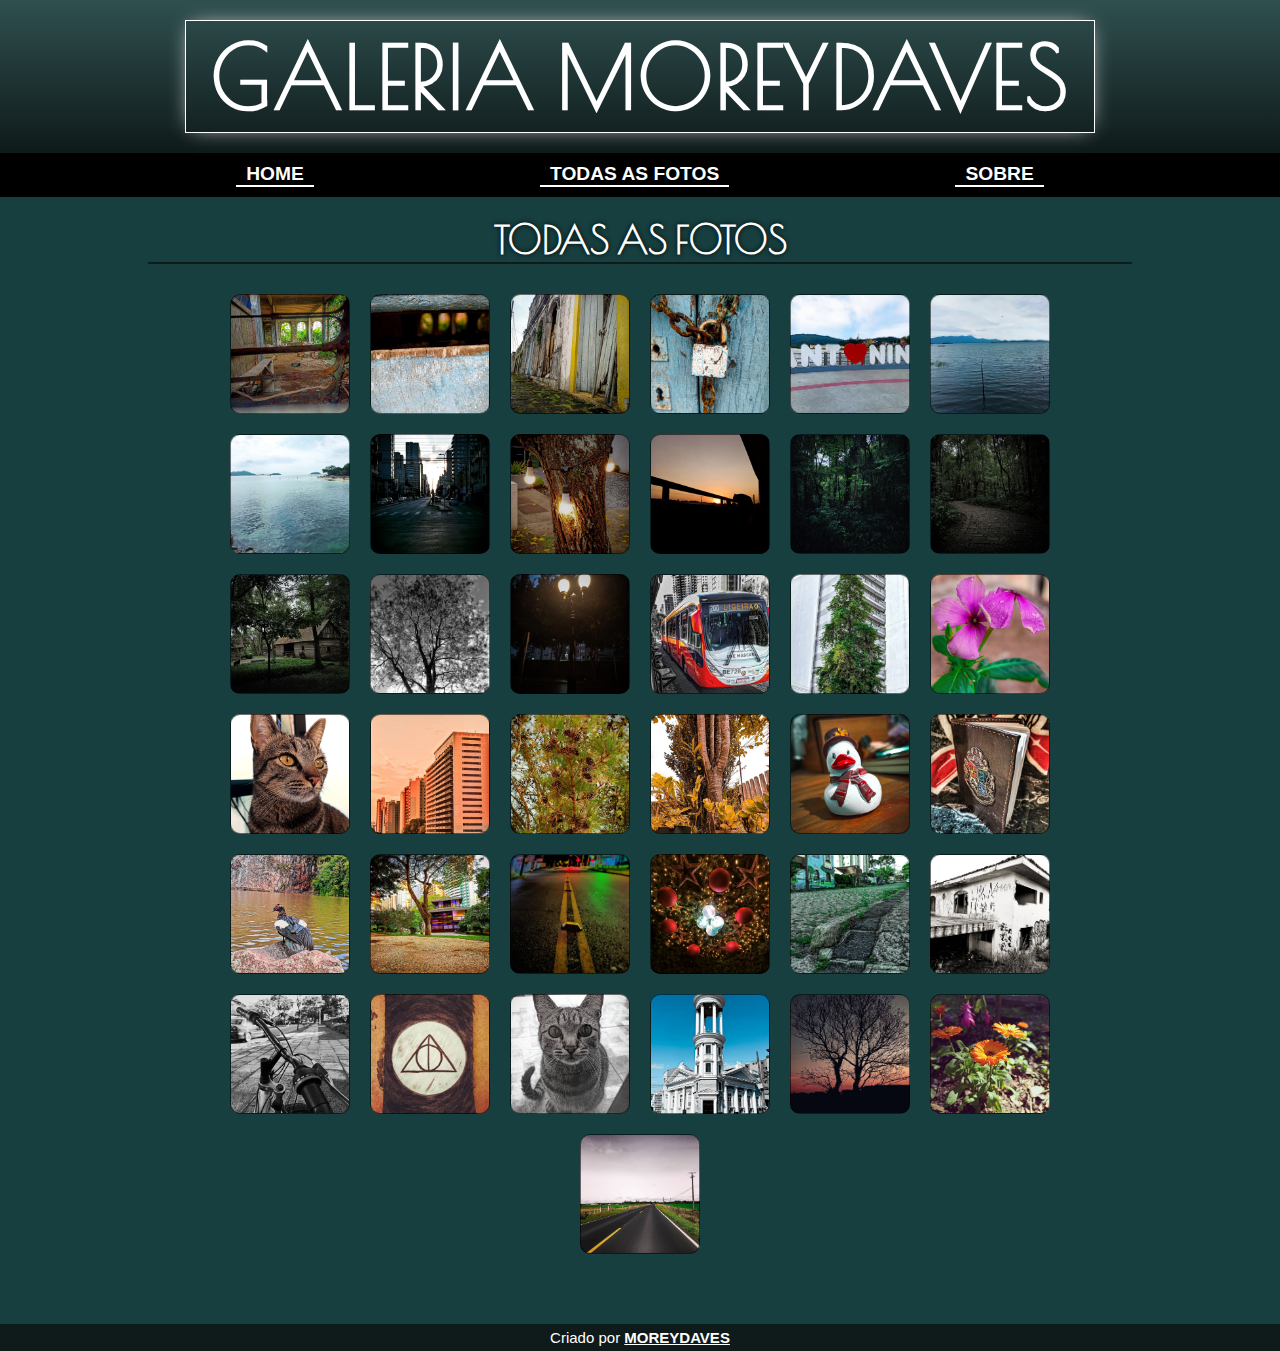
==== all-pics.html @ 79ab751b "(poemas, histórias, todas as fotos) added" ====
<!DOCTYPE html>
<html lang="pt-br">
<head>
    <meta charset="UTF-8">
    <meta http-equiv="X-UA-Compatible" content="IE=edge">
    <meta name="viewport" content="width=device-width, initial-scale=1.0">
    <link rel="stylesheet" href="style.css">
    <link rel="stylesheet" href="all-pics.css">
    <title>Galeria Moreydaves</title>
</head>
<body>
    <header>
        <span class="logo">
            GALERIA MOREYDAVES
        </span>
    </header>
    <nav>
        <a class="menu" href="index.html">HOME</a>
        <a class="menu" href="all-pics.html">TODAS AS FOTOS</a>
        <a class="menu" href="">SOBRE</a>
    </nav>
    <main>
        <section class="fotos">
            <h2 class="subtitulo">TODAS AS FOTOS</h2>
            <article>
                <div class="pic" id="p1"></div>
                <div class="pic" id="p2"></div>
                <div class="pic" id="p3"></div>
                <div class="pic" id="p4"></div>
                <div class="pic" id="p5"></div>
                <div class="pic" id="p6"></div>
                <div class="pic" id="p7"></div>
                <div class="pic" id="p8"></div>
                <div class="pic" id="p9"></div>
                <div class="pic" id="p10"></div>
                <div class="pic" id="p11"></div>
                <div class="pic" id="p12"></div>
                <div class="pic" id="p13"></div>
                <div class="pic" id="p14"></div>
                <div class="pic" id="p15"></div>
                <div class="pic" id="p16"></div>
                <div class="pic" id="p17"></div>
                <div class="pic" id="p18"></div>
                <div class="pic" id="p19"></div>
                <div class="pic" id="p20"></div>
                <div class="pic" id="p21"></div>
                <div class="pic" id="p22"></div>
                <div class="pic" id="p23"></div>
                <div class="pic" id="p24"></div>
                <div class="pic" id="p25"></div>
                <div class="pic" id="p26"></div>
                <div class="pic" id="p27"></div>
                <div class="pic" id="p28"></div>
                <div class="pic" id="p29"></div>
                <div class="pic" id="p30"></div>
                <div class="pic" id="p31"></div>
                <div class="pic" id="p32"></div>
                <div class="pic" id="p33"></div>
                <div class="pic" id="p34"></div>
                <div class="pic" id="p35"></div>
                <div class="pic" id="p36"></div>
                <div class="pic" id="p37"></div>
            </article>
        </section>
    </main>
    <footer>
        Criado por <a target="_blank" href="http://instagram.com/moreyfotos">MOREYDAVES</a>
    </footer>
</body>
</html>
---- style.css ----
@charset "UTF-8";
@import url('https://fonts.googleapis.com/css2?family=Poppins:wght@700&display=swap');
@import url('https://fonts.googleapis.com/css2?family=Lateef&display=swap');
@import url('https://fonts.googleapis.com/css2?family=Poiret+One&display=swap');
:root{
    --fnt1: Dubai, sans-serif;
    --fnt2: poppins, sans-serif;
    --fnt3: Lateef, cursive;
    --fnt4: Poiret One, cursive;

    --cor1: rgb(47, 79, 79);
    --cor2: rgb(15, 26, 26);
    --cor3: rgb(7, 11, 11);
}
@media screen and (min-width: 750px){
    main{
        max-width: 80vw;
        margin: auto;
    }
    header span.logo{
        font-size: 6.7rem;
    }
    nav a.menu{
        font-size: 1.5rem;
    }
    main section h2.subtitulo{
        font-size: 3rem;
    }
}

@media screen and (max-width: 470px){
    main section h2.subtitulo{
        font-size: 8rem;
    }
}

*{
    margin: 0;
    padding: 0;
    box-sizing: border-box;
    font-family: var(--fnt1);
    font-size: 1vw;
}

body{
    background-color: rgb(16, 57, 57, 0.97);
}

header{
    background-image: linear-gradient(to bottom, var(--cor1), var(--cor2));
    color: white;
    min-height: 17vh;
    display: flex;
    flex-flow: column wrap;
    justify-content: space-evenly;
    align-items: center;
}

header .logo{
    font-family: var(--fnt4);
    letter-spacing: 1.5px;
    font-size: 10rem;
    font-weight: bold;
    margin: 15px 0px;
    padding: 5px 25px;
    text-align: center;
    display: block;
    border: 1px solid white;
    box-shadow: 0px 0px 20px -7px white;
}

nav{
    display: flex;
    justify-content: space-evenly;
    margin: 0px 0px;
    background-color: rgb(0, 0, 0);
    padding: 10px;
}

nav a{
    text-decoration: none;
    color: white;
    font-weight: bold;
    border-bottom: 2px solid white;
    padding: 0px 10px;
    font-size: 3rem;
}

nav a:hover{
    background-color: white;
    color: var(--cor2);
}

main{
    padding: 20px;
    margin: auto;
}

main section{
    margin-bottom: 20px;
}

main section h2{
    color: var(--cor2);
    font-family: var(--fnt4);
    border-bottom: 2px solid var(--cor2);
    font-size: 5.7rem;
    color: white;
    text-shadow: 0px 0px 5px black;
    text-align: center;
}

footer{
    font-size: 15px;
    background-color: var(--cor2);
    padding: 5px;
    text-align: center;
    color: white;
}
footer a{
    color: white;
    font-weight: bold;
    font-size: 15px;
}
footer a:hover{
    color: var(--cor1)
    
}
---- all-pics.css ----
@charset "UTF-8";


main section.fotos article{
    display: flex;
    flex-flow: row wrap;
    justify-content: center;
    padding: 20px 50px;
}

main section.fotos article div.pic{
    width: 120px;
    height: 120px;
}

main section.fotos article div.pic{
    background-position: center center;
    background-repeat: no-repeat;
    background-size: cover;
    margin: 10px;
    border-radius: 10px;
    border: 1px solid rgba(0, 0, 0, 0.552);
}
main section.fotos article div.pic:active{
    position: fixed;
    width: 100%;
    height: 100%;
    margin: 0;
    border: 0;
    border-radius: 0;
    background-size: contain;
    background-color: rgba(0, 0, 0, 0.8);
    top: 0;

}

#p1{
    background-image: url(images/foto1.jpg);
}
#p2{
    background-image: url(images/foto2.jpg);
}
#p3{
    background-image: url(images/foto3.jpg);
}
#p4{
    background-image: url(images/foto4.jpg);
}
#p5{
    background-image: url(images/foto5.jpg);
}
#p6{
    background-image: url(images/foto6.jpg);
}
#p7{
    background-image: url(images/foto7.jpg);
}
#p8{
    background-image: url(images/foto8.jpg);
}
#p9{
    background-image: url(images/foto9.jpg);
}
#p10{
    background-image: url(images/foto10.jpg);
}
#p11{
    background-image: url(images/foto12.jpg);
}
#p12{
    background-image: url(images/foto13.jpg);
}
#p13{
    background-image: url(images/foto14.jpg);
}
#p14{
    background-image: url(images/foto15.jpg);
}
#p15{
    background-image: url(images/foto16.jpg);
}
#p16{
    background-image: url(images/foto17.jpg);
}
#p17{
    background-image: url(images/foto18.jpg);
}
#p18{
    background-image: url(images/foto19.jpg);
}
#p19{
    background-image: url(images/foto20.jpg);
}
#p20{
    background-image: url(images/foto21.jpg);
}
#p21{
    background-image: url(images/foto22.jpg);
}
#p22{
    background-image: url(images/foto23.jpg);
}
#p23{
    background-image: url(images/foto24.jpg);
}
#p24{
    background-image: url(images/foto25.jpg);
}
#p25{
    background-image: url(images/foto26.jpg);
}
#p26{
    background-image: url(images/foto27.jpg);
}
#p27{
    background-image: url(images/foto28.jpg);
}
#p28{
    background-image: url(images/foto29.jpg);
}
#p29{
    background-image: url(images/foto30.jpg);
}
#p30{
    background-image: url(images/foto31.jpg);
}
#p31{
    background-image: url(images/foto32.jpg);
}
#p32{
    background-image: url(images/foto33.jpg);
}
#p33{
    background-image: url(images/foto34.jpg);
}
#p34{
    background-image: url(images/foto35.jpg);
}
#p35{
    background-image: url(images/foto36.jpg);
}
#p36{
    background-image: url(images/foto37.jpg);
}
#p37{
    background-image: url(images/foto38.jpg);
}
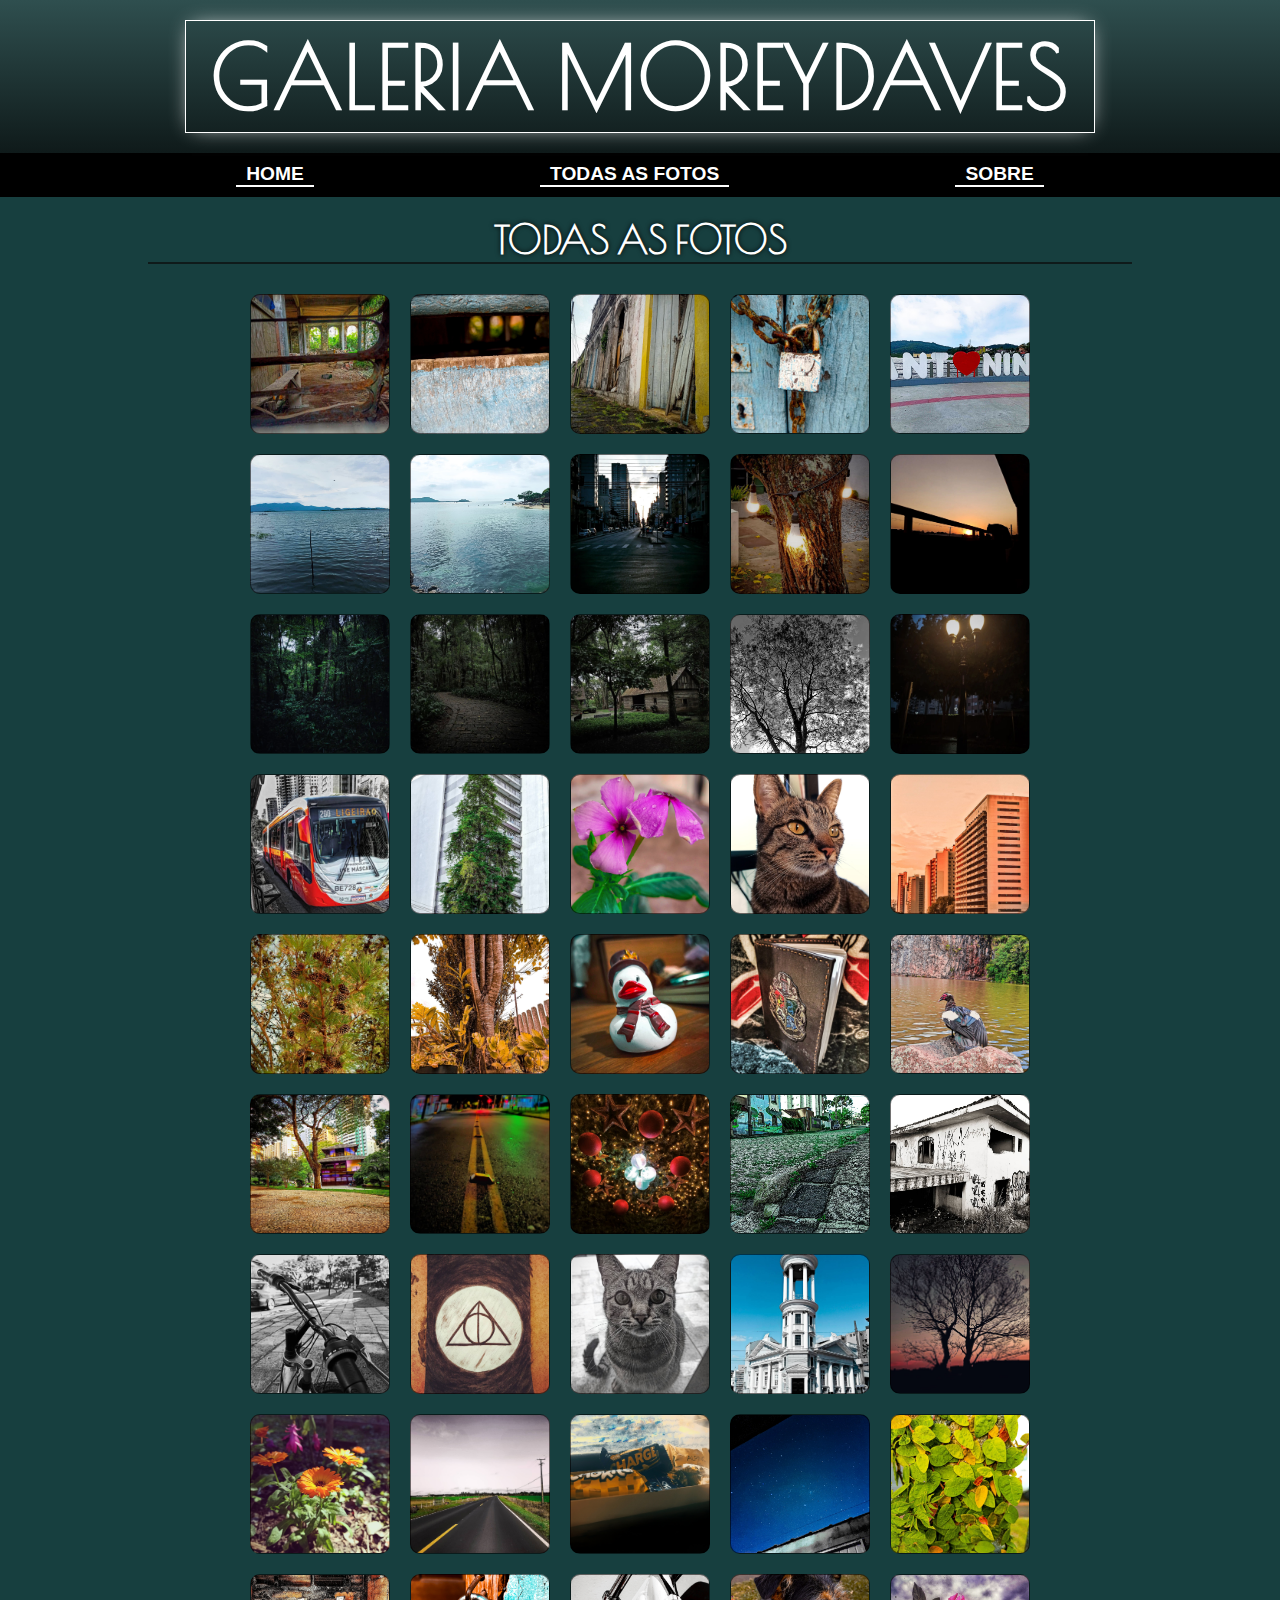
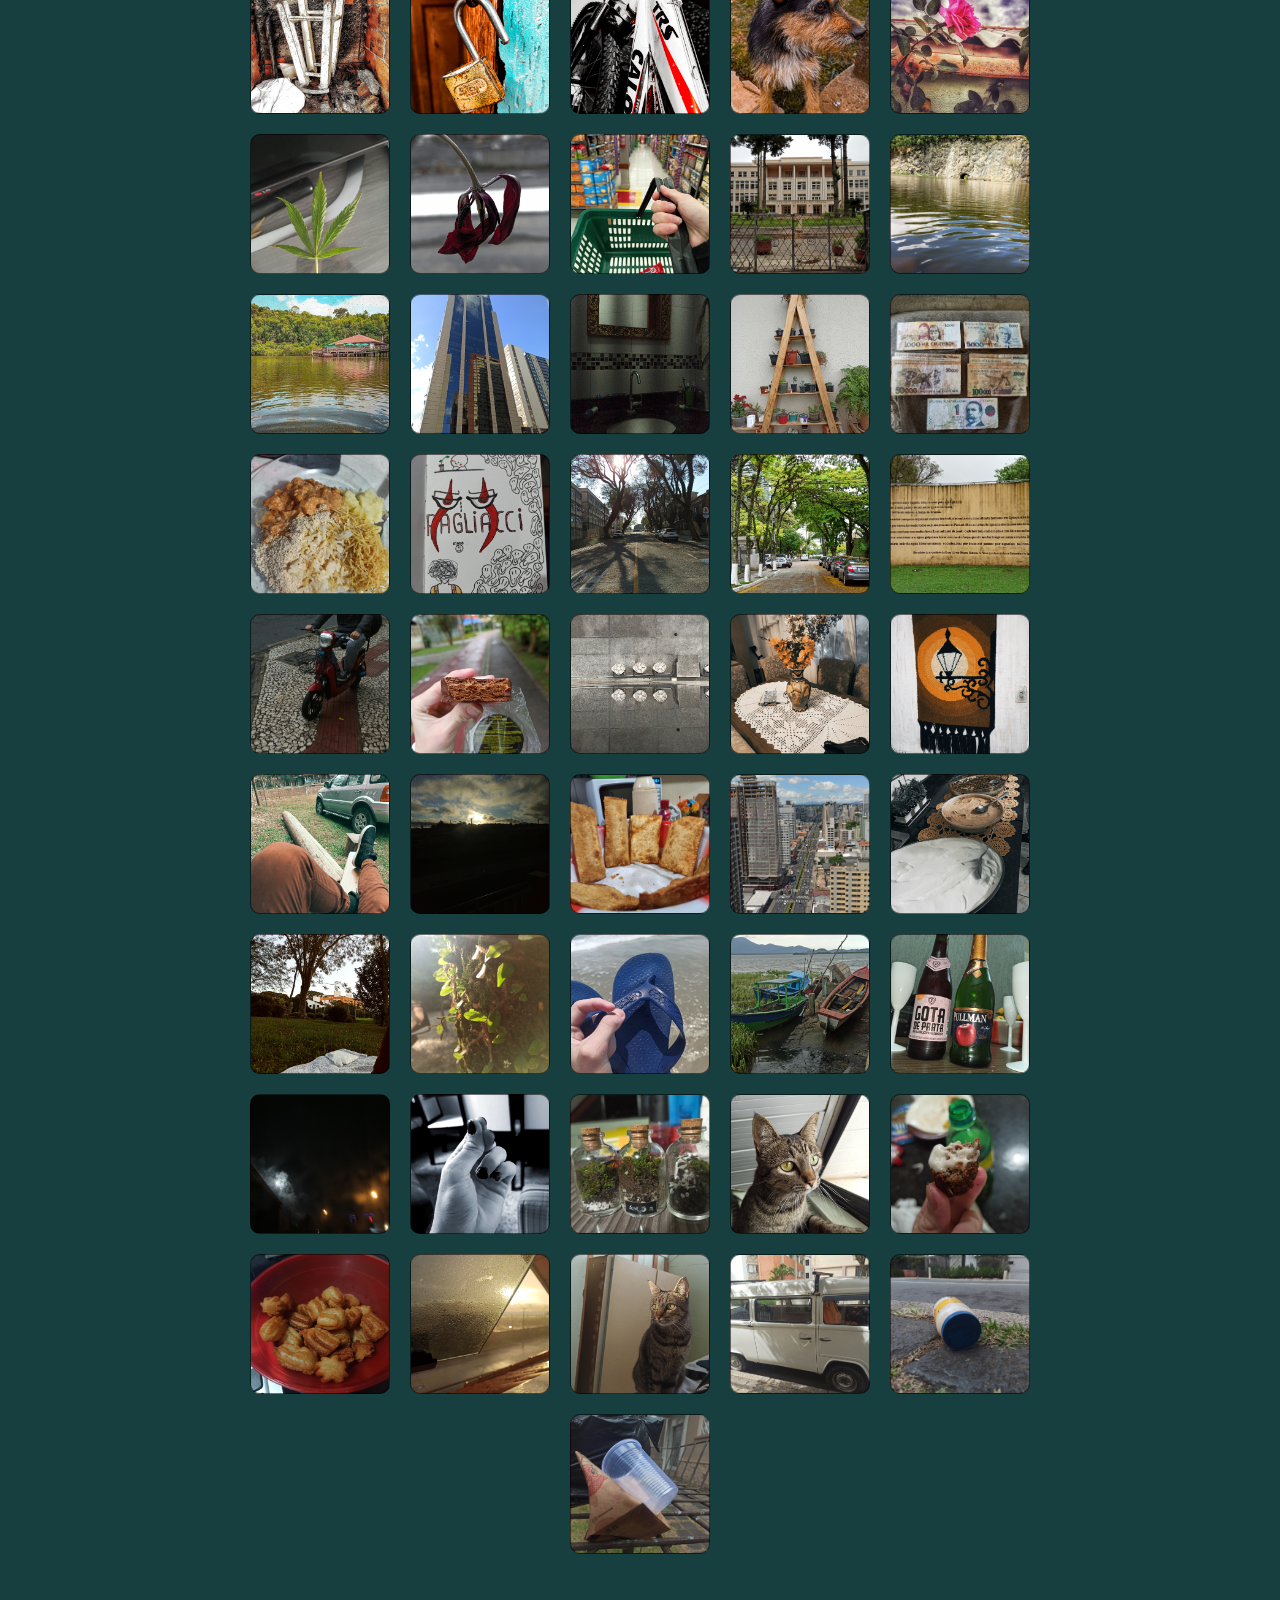
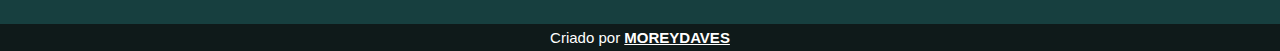
==== commit 5e21555b: "All pics added e revisando os text" ====
--- a/all-pics.html
+++ b/all-pics.html
@@ -60,6 +60,55 @@
                 <div class="pic" id="p35"></div>
                 <div class="pic" id="p36"></div>
                 <div class="pic" id="p37"></div>
+                <div class="pic" id="p38"></div>
+                <div class="pic" id="p39"></div>
+                <div class="pic" id="p40"></div>
+                <div class="pic" id="p41"></div>
+                <div class="pic" id="p42"></div>
+                <div class="pic" id="p43"></div>
+                <div class="pic" id="p44"></div>
+                <div class="pic" id="p45"></div>
+                <div class="pic" id="p46"></div>
+                <div class="pic" id="p47"></div>
+                <div class="pic" id="p48"></div>
+                <div class="pic" id="p49"></div>
+                <div class="pic" id="p50"></div>
+                <div class="pic" id="p51"></div>
+                <div class="pic" id="p52"></div>
+                <div class="pic" id="p53"></div>
+                <div class="pic" id="p54"></div>
+                <div class="pic" id="p55"></div>
+                <div class="pic" id="p56"></div>
+                <div class="pic" id="p57"></div>
+                <div class="pic" id="p58"></div>
+                <div class="pic" id="p59"></div>
+                <div class="pic" id="p60"></div>
+                <div class="pic" id="p61"></div>
+                <div class="pic" id="p62"></div>
+                <div class="pic" id="p63"></div>
+                <div class="pic" id="p64"></div>
+                <div class="pic" id="p65"></div>
+                <div class="pic" id="p66"></div>
+                <div class="pic" id="p67"></div>
+                <div class="pic" id="p68"></div>
+                <div class="pic" id="p69"></div>
+                <div class="pic" id="p70"></div>
+                <div class="pic" id="p71"></div>
+                <div class="pic" id="p72"></div>
+                <div class="pic" id="p73"></div>
+                <div class="pic" id="p74"></div>
+                <div class="pic" id="p75"></div>
+                <div class="pic" id="p76"></div>
+                <div class="pic" id="p77"></div>
+                <div class="pic" id="p78"></div>
+                <div class="pic" id="p79"></div>
+                <div class="pic" id="p80"></div>
+                <div class="pic" id="p81"></div>
+                <div class="pic" id="p82"></div>
+                <div class="pic" id="p83"></div>
+                <div class="pic" id="p84"></div>
+                <div class="pic" id="p85"></div>
+                <div class="pic" id="p86"></div>
             </article>
         </section>
     </main>
--- a/all-pics.css
+++ b/all-pics.css
@@ -9,8 +9,8 @@
 }
 
 main section.fotos article div.pic{
-    width: 120px;
-    height: 120px;
+    width: 140px;
+    height: 140px;
 }
 
 main section.fotos article div.pic{
@@ -31,7 +31,9 @@
     background-size: contain;
     background-color: rgba(0, 0, 0, 0.8);
     top: 0;
-
+}
+main section.fotos article div.pic:hover{
+    box-shadow: 0px 0px 20px rgba(255, 255, 255, 0.3);
 }
 
 #p1{
@@ -145,3 +147,150 @@
 #p37{
     background-image: url(images/foto38.jpg);
 }
+#p38{
+    background-image: url(images_pq/foto39.jpeg);
+}
+#p39{
+    background-image: url(images_pq/foto40.jpg);
+}
+#p40{
+    background-image: url(images_pq/foto41.jpg);
+}
+#p41{
+    background-image: url(images_pq/foto42.jpg);
+}
+#p42{
+    background-image: url(images_pq/foto43.jpg);
+}
+#p43{
+    background-image: url(images_pq/foto44.jpg);
+}
+#p44{
+    background-image: url(images_pq/foto45.jpg);
+}
+#p45{
+    background-image: url(images_pq/foto46.jpg);
+}
+#p46{
+    background-image: url(images_pq/foto47.jpg);
+}
+#p47{
+    background-image: url(images_pq/foto48.jpg);
+}
+#p48{
+    background-image: url(images_pq/foto49.jpg);
+}
+#p49{
+    background-image: url(images_pq/foto50.jpg);
+}
+#p50{
+    background-image: url(images_pq/foto51.jpeg);
+}
+#p51{
+    background-image: url(images_pq/foto52.jpg);
+}
+#p52{
+    background-image: url(images_pq/foto53.jpg);
+}
+#p53{
+    background-image: url(images_pq/foto54.jpg);
+}
+#p54{
+    background-image: url(images_pq/foto55.jpg);
+}
+#p55{
+    background-image: url(images_pq/foto56.jpg);
+}
+#p56{
+    background-image: url(images_pq/foto57.jpg);
+}
+#p57{
+    background-image: url(images_pq/foto58.jpg);
+}
+#p58{
+    background-image: url(images_pq/foto59.jpg);
+}
+#p59{
+    background-image: url(images_pq/foto60.jpg);
+}
+#p60{
+    background-image: url(images_pq/foto61.jpg);
+}
+#p61{
+    background-image: url(images_pq/foto62.jpg);
+}
+#p62{
+    background-image: url(images_pq/foto63.jpg);
+}
+#p63{
+    background-image: url(images_pq/foto64.jpg);
+}
+#p64{
+    background-image: url(images_pq/foto65.jpg);
+}
+#p65{
+    background-image: url(images_pq/foto66.jpg);
+}
+#p66{
+    background-image: url(images_pq/foto67.jpg);
+}
+#p67{
+    background-image: url(images_pq/foto68.jpg);
+}
+#p68{
+    background-image: url(images_pq/foto69.jpg);
+}
+#p69{
+    background-image: url(images_pq/foto70.jpg);
+}
+#p70{
+    background-image: url(images_pq/foto71.jpg);
+}
+#p71{
+    background-image: url(images_pq/foto72.jpg);
+}
+#p72{
+    background-image: url(images_pq/foto73.jpg);
+}
+#p73{
+    background-image: url(images_pq/foto74.jpg);
+}
+#p74{
+    background-image: url(images_pq/foto75.jpg);
+}
+#p75{
+    background-image: url(images_pq/foto76.jpg);
+}
+#p76{
+    background-image: url(images_pq/foto77.jpg);
+}
+#p77{
+    background-image: url(images_pq/foto78.jpg);
+}
+#p78{
+    background-image: url(images_pq/foto79.jpg);
+}
+#p79{
+    background-image: url(images_pq/foto80.jpg);
+}
+#p80{
+    background-image: url(images_pq/foto81.jpg);
+}
+#p81{
+    background-image: url(images_pq/foto82.jpg);
+}
+#p82{
+    background-image: url(images_pq/foto83.jpg);
+}
+#p83{
+    background-image: url(images_pq/foto84.jpg);
+}
+#p84{
+    background-image: url(images_pq/foto85.jpg);
+}
+#p85{
+    background-image: url(images_pq/foto86.jpg);
+}
+#p86{
+    background-image: url(images_pq/foto87.jpg);
+}